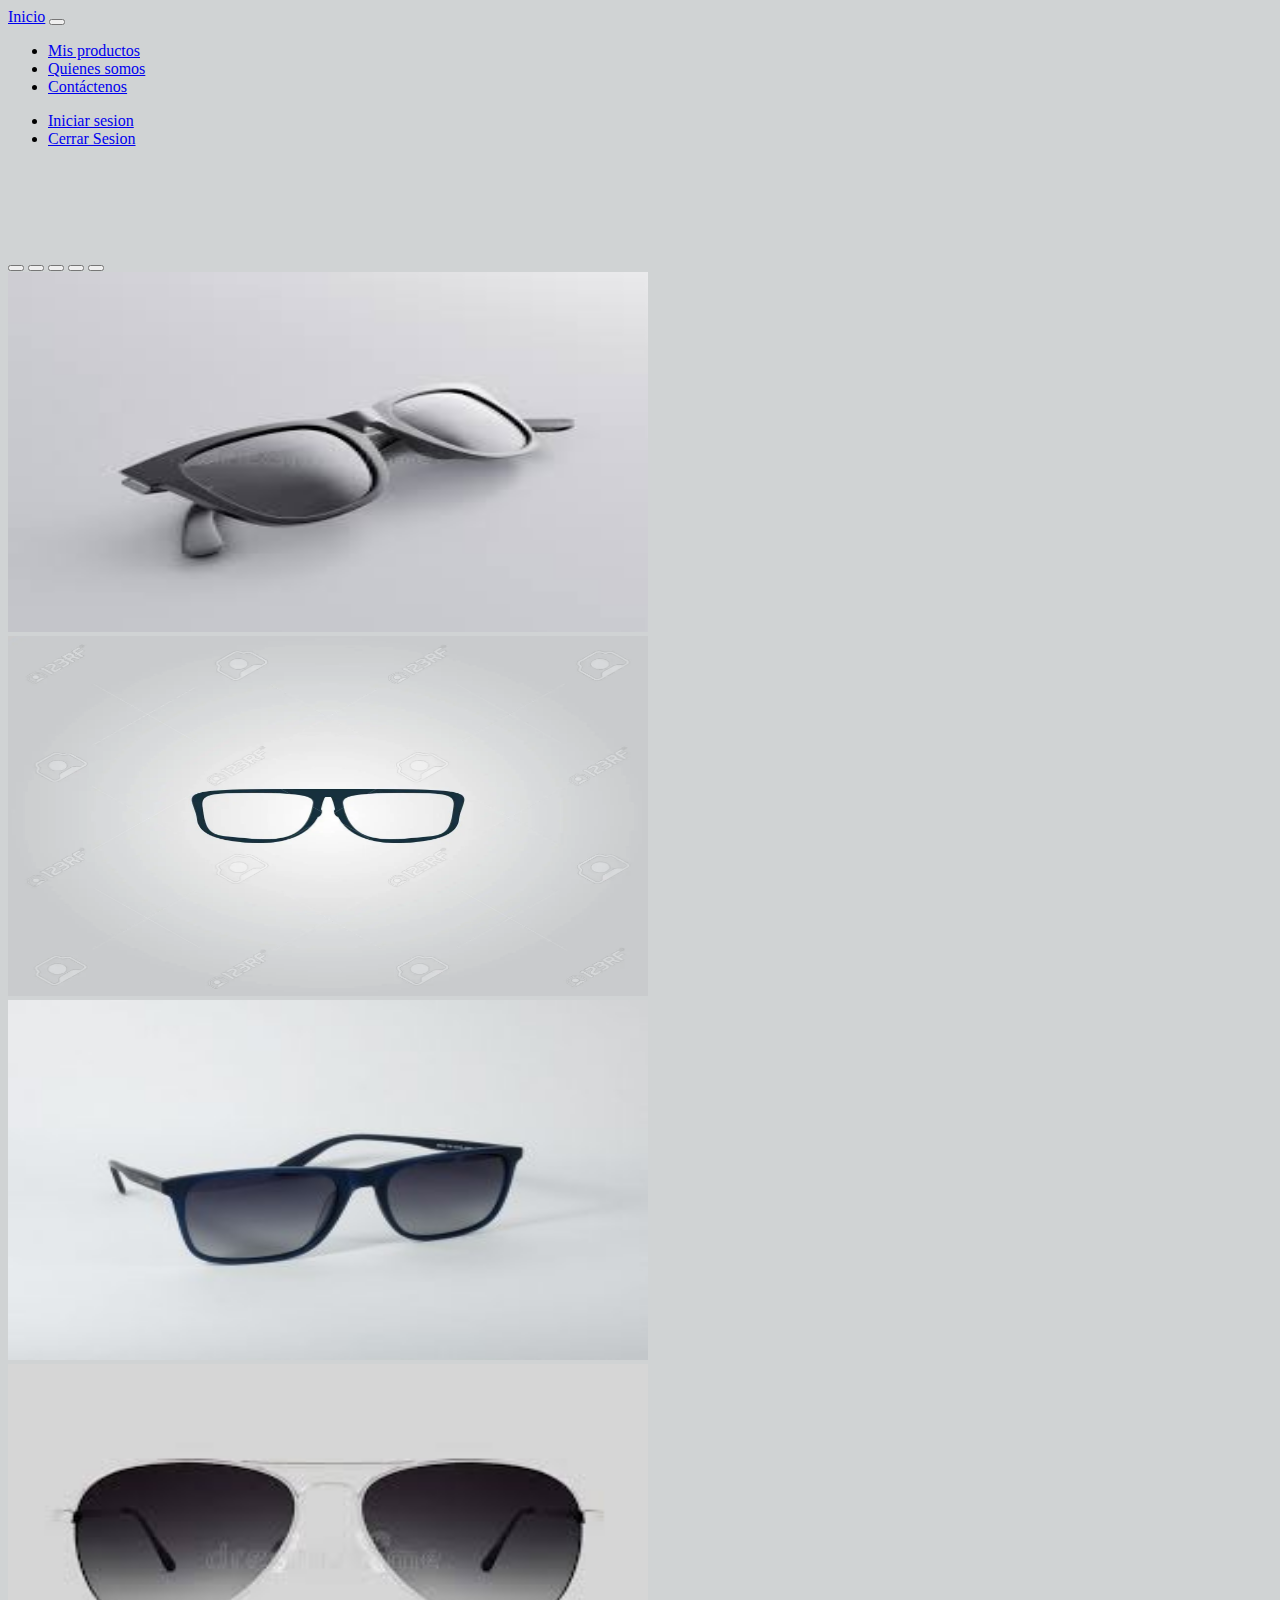
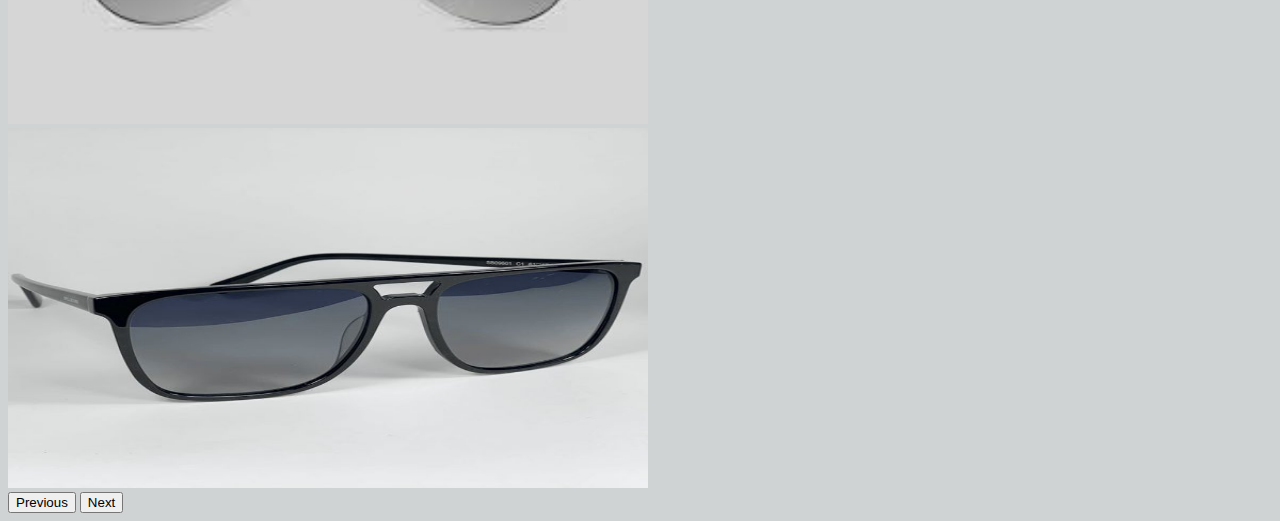
==== index.html @ a8ce3b2e "init" ====
<!doctype html>
<html lang="en">
  <head>
    <!-- Required meta tags -->
    <meta charset="utf-8">
    <meta name="viewport" content="width=device-width, initial-scale=1">

    <!-- Bootstrap CSS -->
    <link href="https://cdn.jsdelivr.net/npm/bootstrap@5.0.2/dist/css/bootstrap.min.css" rel="stylesheet" integrity="sha384-EVSTQN3/azprG1Anm3QDgpJLIm9Nao0Yz1ztcQTwFspd3yD65VohhpuuCOmLASjC" crossorigin="anonymous">
    <link rel="icon" href="assets/imag/lenteportada.jpg">
    <title>Lentes de sol</title>
  </head>
  <body style="background-color:#D0D3D4 ;">

    <nav class="navbar navbar-expand-lg navbar navbar navbar-dark bg-dark">   <!--navbar navbar-dark bg-dark es para ponerle el color-->
      <div class="container-fluid">
        <a class="navbar-brand" href="index.html">Inicio</a>
        <button class="navbar-toggler" type="button" data-bs-toggle="collapse" data-bs-target="#navbarNav" aria-controls="navbarNav" aria-expanded="false" aria-label="Toggle navigation">
          <span class="navbar-toggler-icon"></span>
        </button>
        <div class="collapse navbar-collapse" id="navbarNav">
          <ul class="navbar-nav">
            <li class="nav-item">
              <a class="nav-link active" aria-current="page" href="misproductos.html">Mis productos</a>   <!--aqui cambie a href para la tabla-->
            </li>
            <li class="nav-item">
              <a class="nav-link active" aria-current="page" href="quienessomos.html">Quienes somos</a>   <!--aqui cambie a href para la tabla-->
            </li>
  
            <li class="nav-item">
              <a class="nav-link" href="contactenos.html">Contáctenos</a>
            </li>
            
          </ul>
          <ul class="d-flex ms-auto">
            <li class="nav-item">
              <a class="nav-link active" aria-current="page" href="login.html">Iniciar sesion</a>   <!--aqui cambie a href para la tabla-->
            </li>
            <li class="nav-item">
              <a class="nav-link disabled" href="#" tabindex="-1" aria-disabled="true">Cerrar Sesion</a>
            </li>
          </ul>
        </div>
      </div>
    </nav>

<!--se trabaja entre el body y el comienzo de el otro comentario-->
<br>
<br>
<br>
<br>
<br>
<div id="carouselExampleIndicators" class="carousel slide" data-bs-ride="carousel">
  <div class="carousel-indicators">
    <button type="button" data-bs-target="#carouselExampleIndicators" data-bs-slide-to="0" class="active" aria-current="true" aria-label="Slide 1"></button>
    <button type="button" data-bs-target="#carouselExampleIndicators" data-bs-slide-to="1" aria-label="Slide 2"></button>
    <button type="button" data-bs-target="#carouselExampleIndicators" data-bs-slide-to="2" aria-label="Slide 3"></button>
    <button type="button" data-bs-target="#carouselExampleIndicators" data-bs-slide-to="3" aria-label="Slide 4"></button>
    <button type="button" data-bs-target="#carouselExampleIndicators" data-bs-slide-to="4" aria-label="Slide 5"></button>
  </div>
  <div class="carousel-inner">
    <div class="carousel-item active">
      <img  src="assets/imag/carruzel1.jpg" class="d-block w-100" alt="buffalo-skyline" width="640" height="360">
    </div>
    <div class="carousel-item">
      <img src="assets/imag/carruzel2.jpg" class="d-block w-100" alt="buffalo-skyline" width="640" height="360">
    </div>
    <div class="carousel-item">
      <img src="assets/imag/carruzel3.jpg" class="d-block w-100" alt="buffalo-skyline" width="640" height="360">
    </div>
    <div class="carousel-item">
      <img src="assets/imag/carruzel4.jpg" class="d-block w-100" alt="buffalo-skyline" width="640" height="360">
    </div>
    <div class="carousel-item">
      <img src="assets/imag/carruzel5.jpg" class="d-block w-100" alt="buffalo-skyline" width="640" height="360">
    </div>
  </div>
  <button class="carousel-control-prev" type="button" data-bs-target="#carouselExampleIndicators" data-bs-slide="prev">
    <span class="carousel-control-prev-icon" aria-hidden="true"></span>
    <span class="visually-hidden">Previous</span>
  </button>
  <button class="carousel-control-next" type="button" data-bs-target="#carouselExampleIndicators" data-bs-slide="next">
    <span class="carousel-control-next-icon" aria-hidden="true"></span>
    <span class="visually-hidden">Next</span>
  </button>
</div>


    <!-- Optional JavaScript; choose one of the two! -->

    <!-- Option 1: Bootstrap Bundle with Popper -->
    <script src="https://cdn.jsdelivr.net/npm/bootstrap@5.0.2/dist/js/bootstrap.bundle.min.js" integrity="sha384-MrcW6ZMFYlzcLA8Nl+NtUVF0sA7MsXsP1UyJoMp4YLEuNSfAP+JcXn/tWtIaxVXM" crossorigin="anonymous"></script>

    <!-- Option 2: Separate Popper and Bootstrap JS -->
    <!--
    <script src="https://cdn.jsdelivr.net/npm/@popperjs/core@2.9.2/dist/umd/popper.min.js" integrity="sha384-IQsoLXl5PILFhosVNubq5LC7Qb9DXgDA9i+tQ8Zj3iwWAwPtgFTxbJ8NT4GN1R8p" crossorigin="anonymous"></script>
    <script src="https://cdn.jsdelivr.net/npm/bootstrap@5.0.2/dist/js/bootstrap.min.js" integrity="sha384-cVKIPhGWiC2Al4u+LWgxfKTRIcfu0JTxR+EQDz/bgldoEyl4H0zUF0QKbrJ0EcQF" crossorigin="anonymous"></script>
    -->
  </body>
</html>
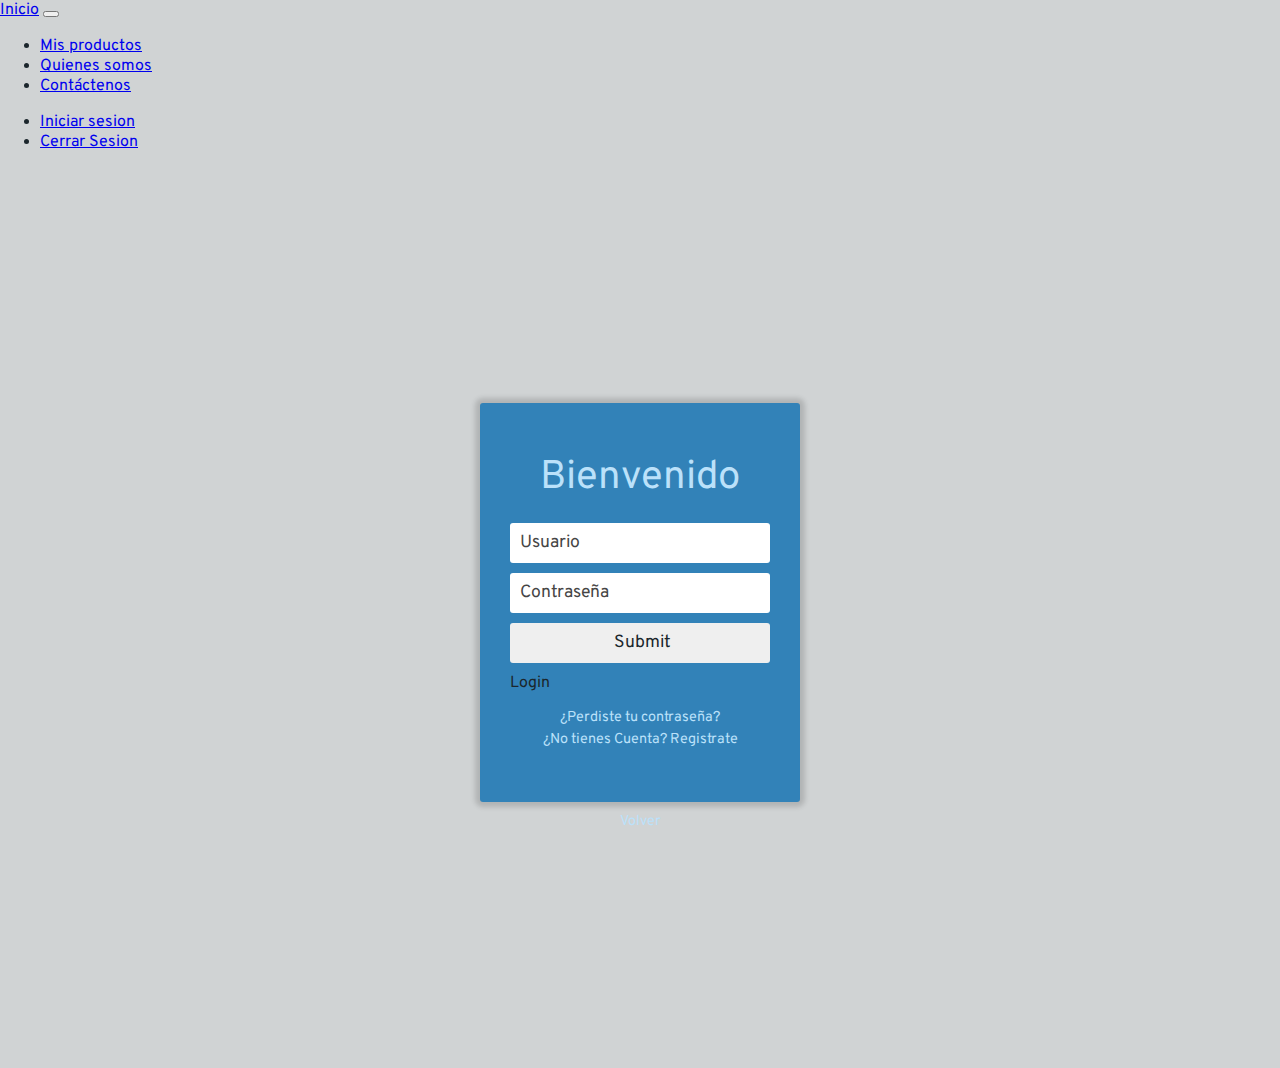
==== commit 667c28fd: "adds users CRUD & sessions with localStorage" ====
--- a/index.html
+++ b/index.html
@@ -8,7 +8,7 @@
     <!-- Bootstrap CSS -->
     <link href="https://cdn.jsdelivr.net/npm/bootstrap@5.0.2/dist/css/bootstrap.min.css" rel="stylesheet" integrity="sha384-EVSTQN3/azprG1Anm3QDgpJLIm9Nao0Yz1ztcQTwFspd3yD65VohhpuuCOmLASjC" crossorigin="anonymous">
     <link rel="icon" href="assets/imag/lenteportada.jpg">
-    <title>Lentes de sol</title>
+    <title>Lentes de sol pro</title>
   </head>
   <body style="background-color:#D0D3D4 ;">
 
@@ -34,10 +34,10 @@
           </ul>
           <ul class="d-flex ms-auto">
             <li class="nav-item">
-              <a class="nav-link active" aria-current="page" href="login.html">Iniciar sesion</a>   <!--aqui cambie a href para la tabla-->
+              <span class="nav-link active" aria-current="page" id="username">Iniciar sesion</a>   <!--aqui cambie a href para la tabla-->
             </li>
             <li class="nav-item">
-              <a class="nav-link disabled" href="#" tabindex="-1" aria-disabled="true">Cerrar Sesion</a>
+              <a class="nav-link" href="#" tabindex="-1" aria-disabled="true" id="sign_out">Cerrar Sesion</a>
             </li>
           </ul>
         </div>
@@ -90,7 +90,7 @@
 
     <!-- Option 1: Bootstrap Bundle with Popper -->
     <script src="https://cdn.jsdelivr.net/npm/bootstrap@5.0.2/dist/js/bootstrap.bundle.min.js" integrity="sha384-MrcW6ZMFYlzcLA8Nl+NtUVF0sA7MsXsP1UyJoMp4YLEuNSfAP+JcXn/tWtIaxVXM" crossorigin="anonymous"></script>
-
+    <script type="text/javascript" src="assets/js/main.js"></script>
     <!-- Option 2: Separate Popper and Bootstrap JS -->
     <!--
     <script src="https://cdn.jsdelivr.net/npm/@popperjs/core@2.9.2/dist/umd/popper.min.js" integrity="sha384-IQsoLXl5PILFhosVNubq5LC7Qb9DXgDA9i+tQ8Zj3iwWAwPtgFTxbJ8NT4GN1R8p" crossorigin="anonymous"></script>
